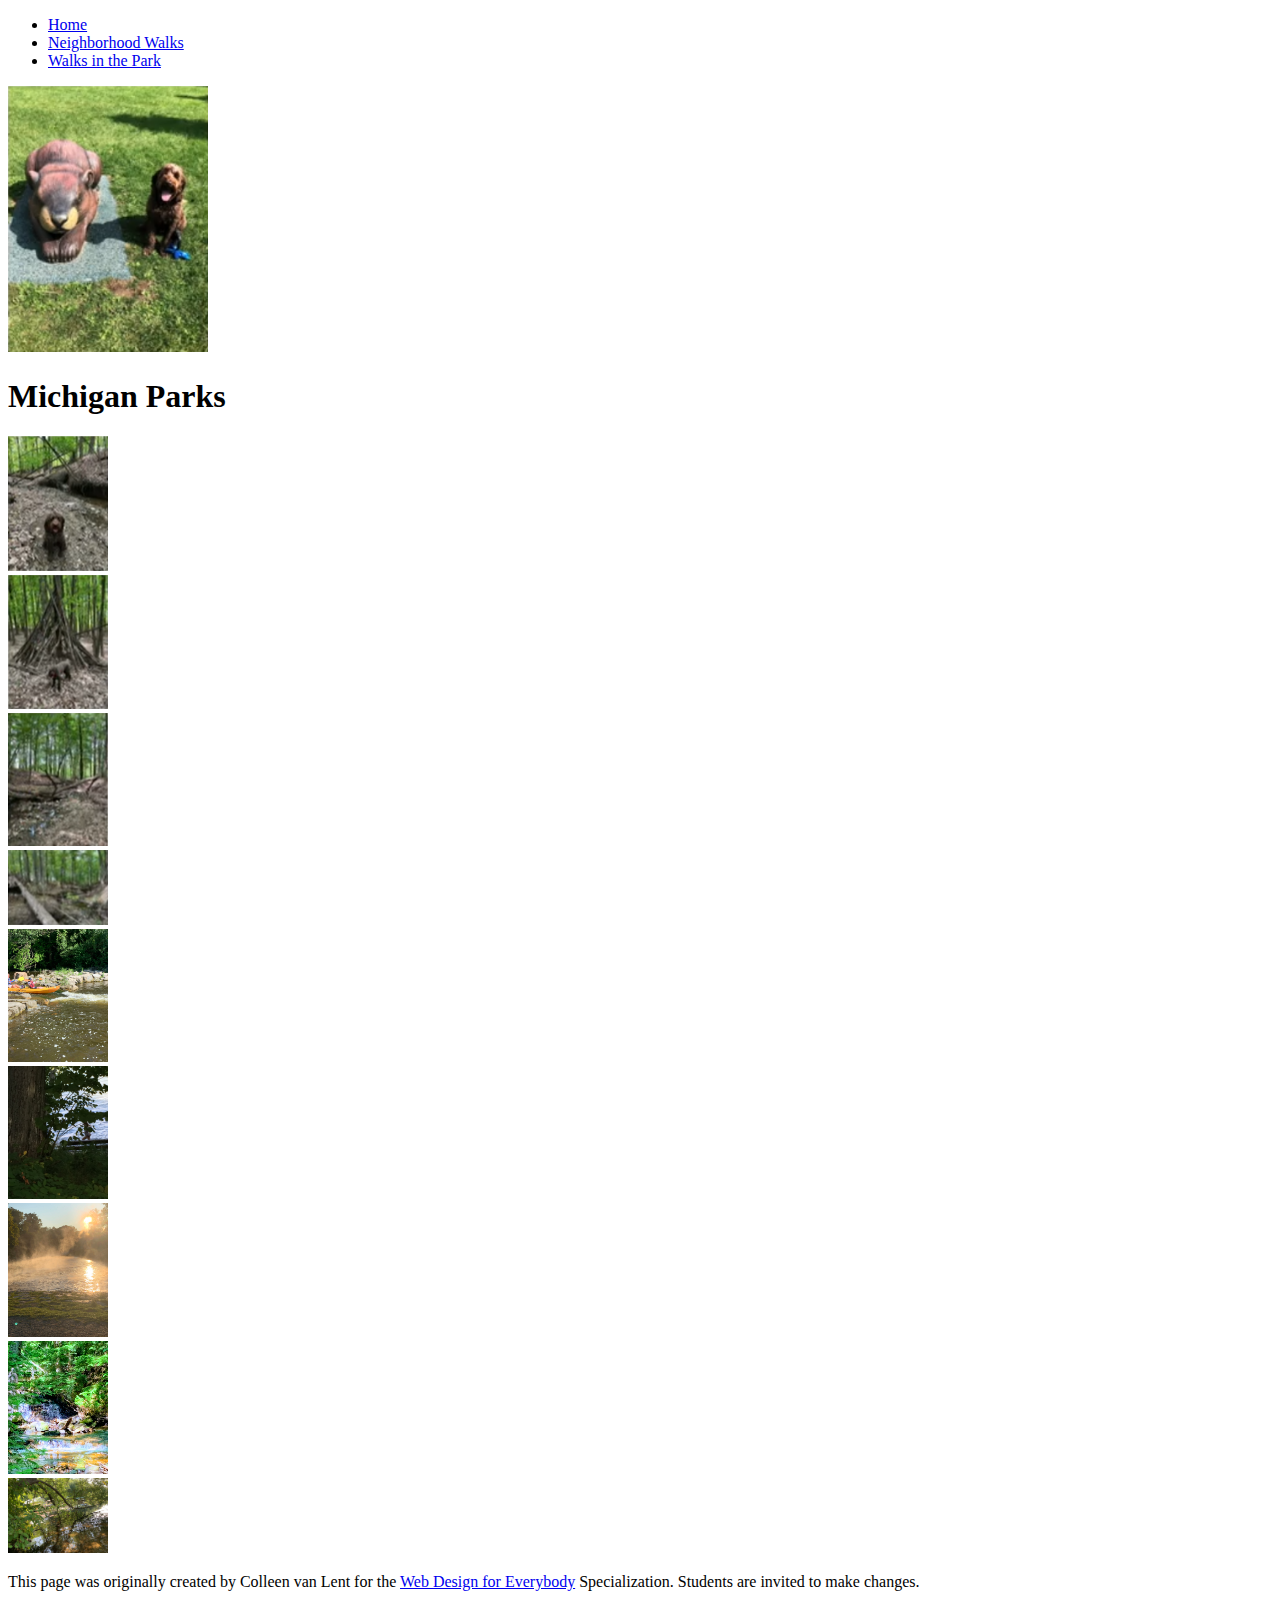
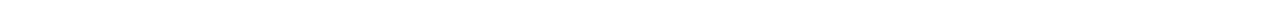
==== Project4CSS3/parks.html @ 7c66b613 "Add files via upload" ====
<!DOCTYPE html>
<html lang="en">

<head>
  <meta charset="utf-8">
  <meta name="viewport" content="width=device-width">
  <title>Neighborhood Walk</title>
  <link rel=stylesheet href="yuyu.css">
  <link rel="icon" href="icons/bx-leaf.png">
</head>

<body>

  <!--Start the header section!-->
  <header>
    <nav class="navbar">
      <ul>
        <li><a href="index.html">Home</a></li>
        <li><a href="neighborhood.html">Neighborhood Walks</a></li>
        <li><a href="parks.html">Walks in the Park</a></li>
      </ul>
    </nav>

    <img src="images/frontphoto.png" id="frontimage" width="200" alt="Brown Labradoodle sitting next to a statue.">

    <h1>Michigan Parks</h1>
  </header>

  <!--Start the main section!-->
  <main>
    <div class="container">

    <div class="imagebox">
      <img src="images/walks-in-the-park/bacon_in_the_woods.png" alt="brown labradoodle sitting near a stream in wooded setting" width="100">
    </div>

    <div class="imagebox">
      <img src="images/walks-in-the-park/bacon_near_the_fort.png.png"
        alt="brown labradoodle posing in front of a makeshift fort made of branches" width="100">
      </div>

    <div class="imagebox">
      <img src="images/walks-in-the-park/downed_tree.png.png" alt="a downed tree crossign a stream" width="100">
     </div>

     <div class="imagebox">
      <img src="images/walks-in-the-park/fort_in_woods.png.png" alt="a small fort made of branches" width="100">
    </div>

    <div class="imagebox">
      <img src="images/walks-in-the-park/huron_river_cascades.jpg" alt=" two people on a kayak approaching some small rapids" width="100">
    </div>

    <div class="imagebox">
      <img src="images/walks-in-the-park/lake_view.jpg" alt="a glimpse of a child running along a lake obscured by branches" width="100">
    </div>

    <div class="imagebox">
      <img src="images/walks-in-the-park/mist_over_huron_river.jpg" alt="the mist rising over a river in the morning" width="100">
    </div>

    <div class="imagebox">
      <img src="images/walks-in-the-park/munising.jpg" alt="small waterfall" width="100">
    </div>

    <div class="imagebox">
      <img src="images/walks-in-the-park/reflected_tree.jpg" alt="reflection of a lake and trees" width="100">
    </div>

    </div>
  </main>

  <!--Start the footer section-->
  <footer>
    <p id="foota">This page was originally created by Colleen van Lent for the <a target="_blank"
        href="https://www.coursera.org/specializations/web-design"> Web Design for Everybody</a> Specialization.
      Students are invited to make changes.</p>
  </footer>

</body>

</html>
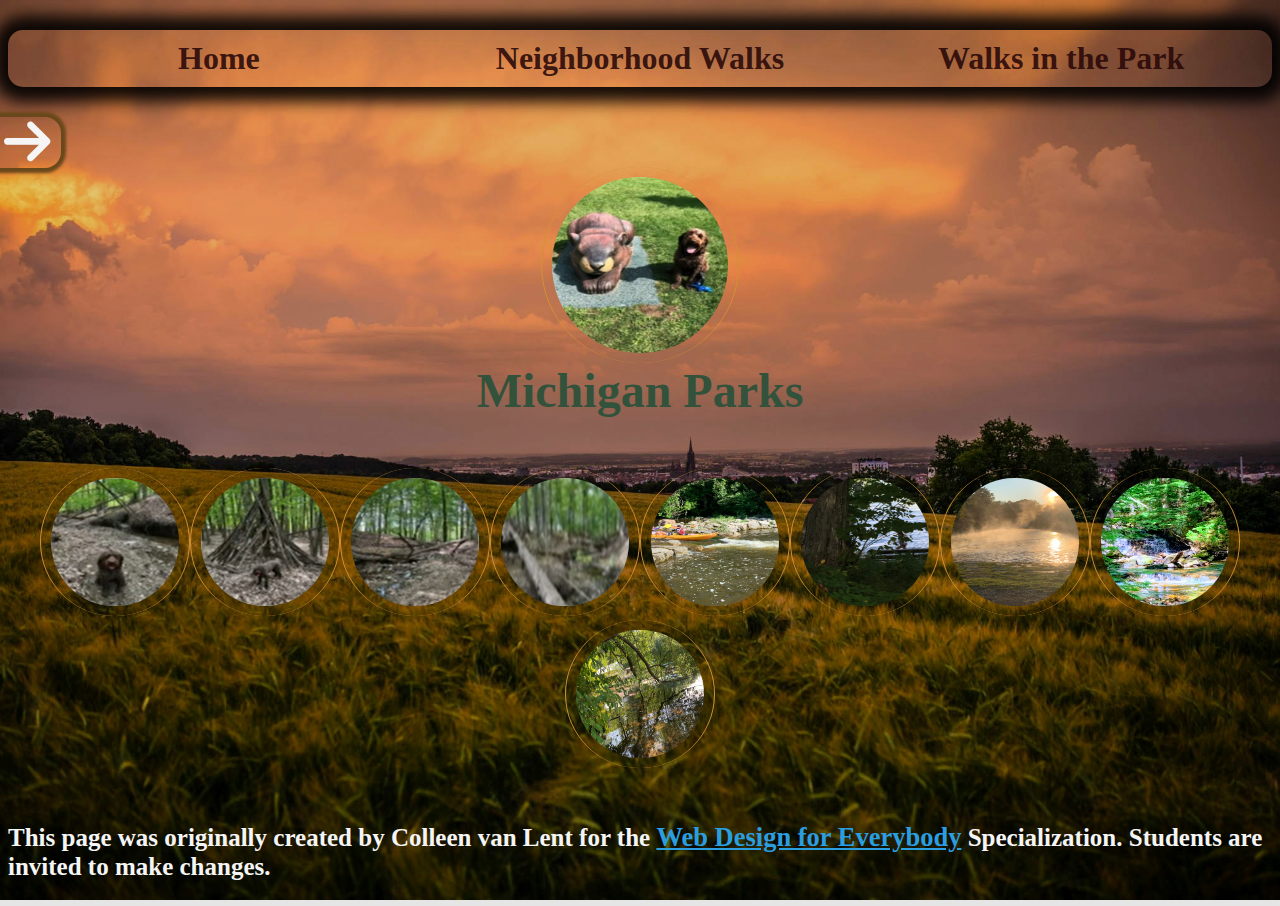
==== commit 7bbff5c8: "Add files via upload" ====
--- a/Project4CSS3/parks.html
+++ b/Project4CSS3/parks.html
@@ -7,24 +7,34 @@
   <title>Neighborhood Walk</title>
   <link rel=stylesheet href="yuyu.css">
   <link rel="icon" href="icons/bx-leaf.png">
+  <link rel="stylesheet" href="https://cdnjs.cloudflare.com/ajax/libs/font-awesome/6.6.0/css/all.min.css">
 </head>
 
 <body>
 
   <!--Start the header section!-->
+
   <header>
     <nav class="navbar">
       <ul>
         <li><a href="index.html">Home</a></li>
         <li><a href="neighborhood.html">Neighborhood Walks</a></li>
         <li><a href="parks.html">Walks in the Park</a></li>
+        
       </ul>
     </nav>
+
+    <div class="mainpage">
+      <div class="arrow">
+      <a href="index.html">Skip to Main Content <i class="fa-solid fa-arrow-right fa-2xl"></i></a>
+      </div>
+      </div>
 
     <img src="images/frontphoto.png" id="frontimage" width="200" alt="Brown Labradoodle sitting next to a statue.">
 
     <h1>Michigan Parks</h1>
   </header>
+  <!--end thr header section!-->
 
   <!--Start the main section!-->
   <main>
--- a/Project4CSS3/yuyu.css
+++ b/Project4CSS3/yuyu.css
@@ -0,0 +1,109 @@
+body{
+    background: rgba(0,0,0,0.1)url("images/tobias-greitzke-uAPf0EHAeeE-unsplash.jpg");
+    background-size: cover;
+    background-position: center;
+    background-attachment: fixed;
+    background-repeat: no-repeat;
+    background-blend-mode: darken;
+}
+h1{
+    margin: auto;
+    text-align: center;
+    font-family:cursive;
+    font-size: xxx-large;
+    -webkit-text-fill-color: #33523b;
+}
+.navbar ul{
+    display: flex;
+    padding: 10px;
+    font-size: 30px;
+    text-align: center;
+    border-radius: 15px;
+    justify-content: space-between;
+     box-shadow: 0 0 15px 15px rgba(0, 0, 0, 0.9);
+}
+.navbar li{
+    width: 32.3%;
+    list-style: none;
+    display: inline-block;
+}
+.navbar a{
+    font-weight: bold;
+    font-size: xx-large;
+    text-decoration: none;
+    color: rgba(40, 8, 8, 0.9);
+}
+.navbar :hover{
+    transition: 0.7s;
+    color:rgb(233, 206, 196);
+}
+.container{
+    width: 100%;
+    display: flex;
+    flex-wrap: wrap;
+    margin: 50px auto;
+    justify-content: center;
+}
+img{
+    width: 8rem;
+    height: 8rem;
+    padding: 10px;
+    border-left: #d39135 1px solid;
+    border-right: #d39135 1px solid;
+    border-radius: 100px;
+    animation-duration: 3s;
+    animation-name: flashing;
+    animation-timing-function: linear;
+    animation-iteration-count: infinite;
+}
+.imagebox :hover{
+ cursor: pointer;
+ transition: 1234ms;
+ transform: scale(2.5);
+}
+.mainpage{
+    width: 50%;
+    height: 50px;
+    cursor: pointer;
+}
+.arrow{
+    width: 283px;
+    padding: 10px;
+    translate: -250px 0;
+    border-radius: 16px;
+    box-shadow: 0 0 3px 5px #69481b ;
+}
+.mainpage:hover > .arrow{
+    cursor: pointer;
+    transition: 1.9s;
+    translate: 5px 0;
+    transform: rotateY(360deg);
+}
+.arrow a{
+    color: whitesmoke;
+    text-decoration: none;
+}
+p{
+    color: whitesmoke;
+    font-size: 25px;
+    font-weight: bold;
+}
+#frontimage{
+    width: 11rem;
+    margin: auto;
+    height: 11rem;
+    display: flex;
+    cursor: pointer;
+    border-radius: 150px;
+}
+#foota{
+    margin-top: 50px;
+}
+a{
+    font-size: 26.5px;
+    color: rgb(43, 158, 224);
+}
+a:hover{
+    color:rgba(229, 210, 210, 0.8);
+    transition: 0.7s;
+}